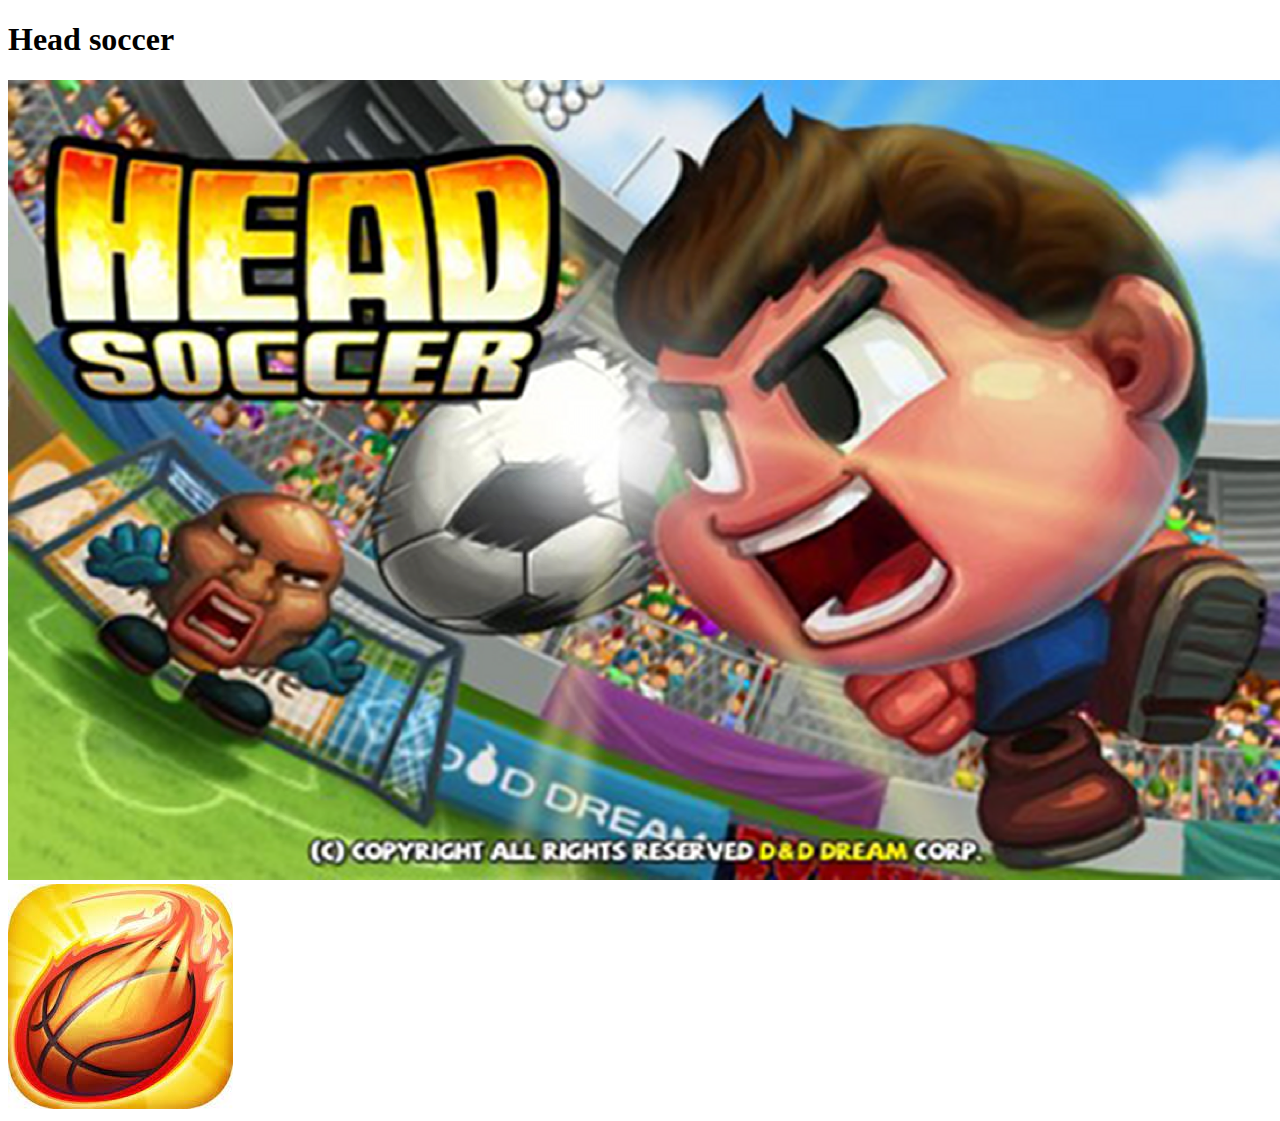
==== index.html @ bd514473 "step one" ====
<!DOCTYPE html>
<html>
    <head>
        <meta charset="utf-8">
        <meta name="viewport" content="width=device-width">
        <title>
            Head Soccer
        </title>
        <link rel="stylesheet" href="styles.css">
</head>
<body>
    <h1>
        Head soccer
    </h1>
<img src= "images\HSoccer-Front-oage.png">
<img src="images\ball-icon.png">


    </body>
</html>
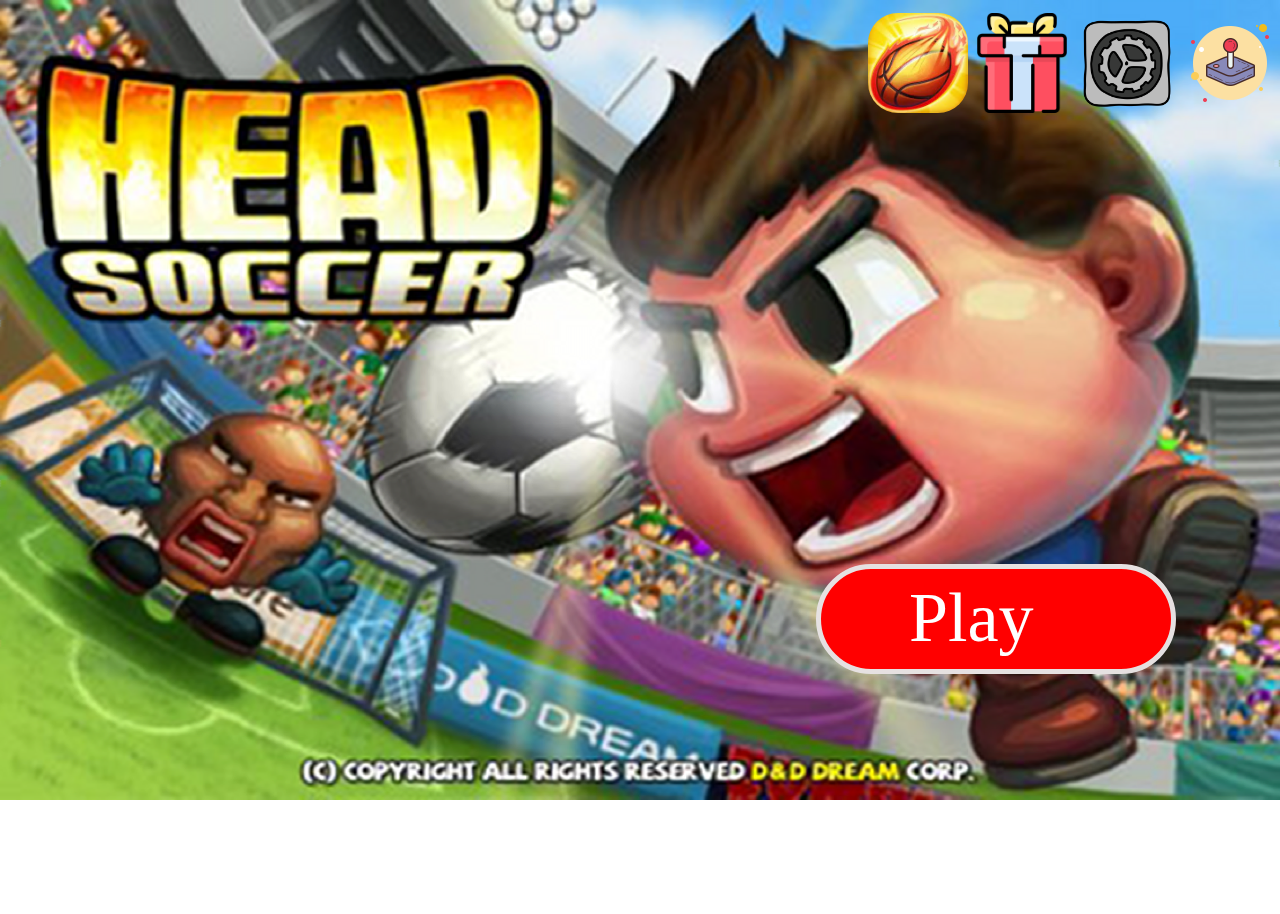
==== commit 77581fdf: "make js functions to start game with timer" ====
--- a/index.html
+++ b/index.html
@@ -6,15 +6,24 @@
         <title>
             Head Soccer
         </title>
-        <link rel="stylesheet" href="styles.css">
-</head>
-<body>
-    <h1>
-        Head soccer
-    </h1>
-<img src= "images\HSoccer-Front-oage.png">
-<img src="images\ball-icon.png">
-
-
+        <link rel="stylesheet" href="index.css">
+    </head>
+    <body>
+        <div class="container">
+        <img class="front-page-img" src= "images\HSoccer-Front-oage.png">
+ 
+        <div class="options">
+            <img class='ball' src="images\ball-icon.png">
+             <img class='present' src="images\external-present-event-vitaliy-gorbachev-lineal-color-vitaly-gorbachev.png">
+             <img class='settings' src="images\apple-settings.png">
+             <img class='gameCenter' src="images\apple-arcade.png">
+        </div>
+        <!--menu to which game to be selected-->
+        <nav class="navbar"> 
+            <ul>       
+                <a href="./play.html">Play</a> 
+            </ul>
+        </nav>
+    </div>
     </body>
 </html>--- a/index.css
+++ b/index.css
@@ -0,0 +1,56 @@
+.container{
+    width: 100%;
+}
+body{
+    margin: 0;
+    padding: 0;
+}
+.front-page-img{
+    width: 100%;
+    height: 100%;
+    background-image: url("images\HSoccer-Front-oage.png");
+    background-size: 100% 100%;
+}
+ .options{ 
+    position:absolute;
+    bottom:87%;
+    right: 0%;
+} 
+.ball{
+    border-radius:30px;
+}
+.ball,.present,.settings,.gameCenter{
+    max-width:300px;
+    height: auto;
+    width:100px ;
+    height: 100%; 
+}
+/* .ball,.present,.settings{
+
+} */
+ a {   
+    font-size: 70px;
+    text-decoration: none;
+    color: white;
+    padding-bottom: 1em;
+    position: absolute;
+    padding: 15px 15px 15px 48px;
+    text-align: center;
+    margin-top: -54px;
+}
+.navbar{
+    
+    background-color: red;
+    font-size: 3em;
+    color:white;
+    border:solid 5px rgb(230, 225, 225);
+    bottom: 5em;
+    left:17em;
+    position: relative;
+    border-radius: 60px;
+    height: 100px;
+    max-width:100%;
+    width: 350px;
+   
+    
+}